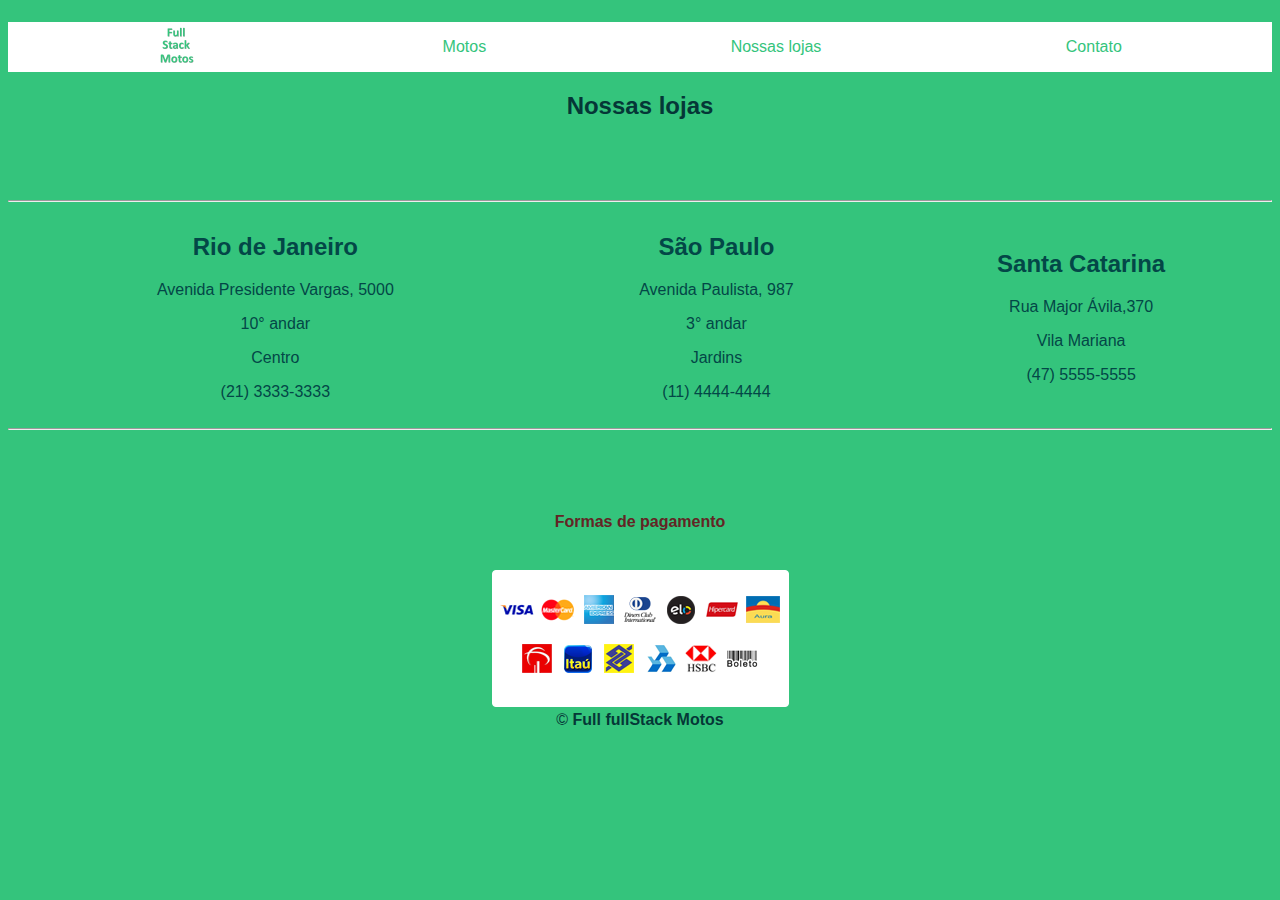
==== lojas.html @ 493cdd7d "meu primeiro commit" ====
<!DOCTYPE html>
<html lang="pt-br">

<head>
    <meta charset="UTF-8">
    <meta name="viewport" content="width=device-width, initial-scale=1, shrink-to-fit=no">
    <link rel="stylesheet" type="text/css" href="css/estilo.css">
    <title>lojas</title>


</head>

<body>

    <!--início do Menu-->
    <header id="nav_menu">
        <nav>
            <ul id="nav_list">
                <li><a href="index.html"><img src="img/logo.png" alt=""></a></li>
                <li> <a href="produtos.html">Motos</a></li>
                <li> <a href="lojas.html">Nossas lojas</a></li>
                <li> <a href="contato.html">Contato</a></li>
            </ul>
        </nav>
    </header>

    <!--fim do Menu-->
    <!--título da págna início-->
    <main>
        <div id="tabela_titulo">
            <div>
                <div>
                    <h2 style="color:rgb(5, 55, 55); ">Nossas lojas</h2>
                </div>
            </div>
        </div>
        <hr>
        <!--título da págna fim-->
        <table class="tb_lojas">
            <tr>
                <td>
                    <h2>Rio de Janeiro</h2>
                    <p>Avenida Presidente Vargas, 5000</p>
                    <p>10&deg; andar</p>
                    <p>Centro</p>
                    <p>(21) 3333-3333</p>
                </td>
                <td>
                    <h2>São Paulo</h2>
                    <p>Avenida Paulista, 987</p>
                    <p>3&deg; andar</p>
                    <p>Jardins</p>
                    <p>(11) 4444-4444</p>
                </td>
                <td>
                    <h2>Santa Catarina</h2>
                    <p>Rua Major Ávila,370</p>
                    <p>Vila Mariana</p>
                    <p>(47) 5555-5555</p>
                </td>
            </tr>
        </table>
    </main>
    <hr>
    <br>
    <br>
    <br>
    <!--rodapé-->
    <footer id="rodapé">
        <h4 style="color:rgb(99, 37, 37); ">Formas de pagamento</h4>
        <br>
        <img src="img/formas-de-pagamento.png" alt=""><br>
        &copy; <strong>Full fullStack Motos</strong>

    </footer>
</body>

</html>
---- css/estilo.css ----
#nav_menu {
    background-color: white;
    font-family: Arial, Helvetica, sans-serif;
    text-align: center;
    color: #34C47C;
    margin-top: 22px;
}

#nav_menu ul,
#nav_list li,
#nav_menu nav,
#nav_menu img {
    display: inline-block;
}

#nav_list li,
a {
    text-decoration: none;
}

#nav_list li {
    margin: 0 120px;
}

/*tabela do título*/
body {
    font-family: Arial, Helvetica, sans-serif;
    background-color: #34C47C;
}

#tabela_titulo {
    width: 100%;
    text-align: center;
    height: 100px;
}

#nav_menu img {
    width: 80px;
    position: absolute;
    left: -120px;
    margin-left: 20%;
    top: 25px;


}

/*rodapé*/
#rodapé {
    font-family: Arial, Helvetica, sans-serif;
    text-align: center;
    color: rgb(5, 55, 55);
    width: 25%;
    display: block;
    margin-left: auto;
    margin-right: auto;
}

.tb_lojas {
    width: 100%;
    color: rgb(3, 71, 71);
    text-align: center;

}

.produtos_motos {
    border: 0;
    width: 100%;
    text-align: center;

}

.produtos_motos td {
    width: 20%;
    text-align: center;
    vertical-align: bottom;
}

.formulário {
    align-content: center;
    height: 20%;
    width: 60%;
}

a {
    color: #34C47C;
}
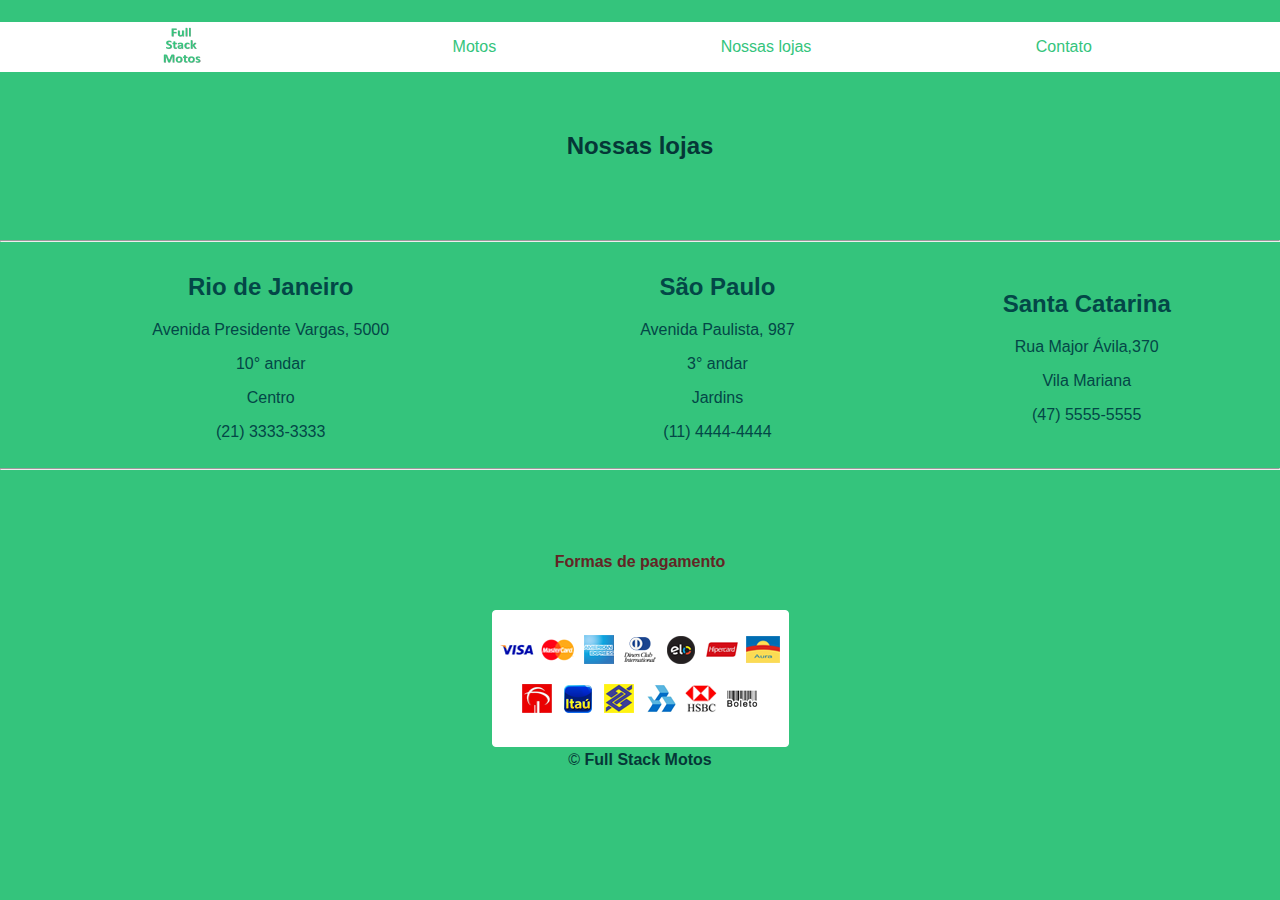
==== commit a554b542: ""atulizar link"" ====
--- a/lojas.html
+++ b/lojas.html
@@ -5,34 +5,31 @@
     <meta charset="UTF-8">
     <meta name="viewport" content="width=device-width, initial-scale=1, shrink-to-fit=no">
     <link rel="stylesheet" type="text/css" href="css/estilo.css">
+    <script src="js/funcoes.js"></script>
     <title>lojas</title>
 
 
 </head>
 
 <body>
-
     <!--início do Menu-->
-    <header id="nav_menu">
+    <header>
         <nav>
-            <ul id="nav_list">
-                <li><a href="index.html"><img src="img/logo.png" alt=""></a></li>
-                <li> <a href="produtos.html">Motos</a></li>
-                <li> <a href="lojas.html">Nossas lojas</a></li>
-                <li> <a href="contato.html">Contato</a></li>
-            </ul>
+            <div class="nav_menu">
+                <ul class="nav_list">
+                    <li><a href="index.html"><img src="img/logo.png" alt=""></a></li>
+                    <li> <a href="produtos.html">Motos</a></li>
+                    <li> <a href="lojas.html">Nossas lojas</a></li>
+                    <li> <a href="contato.html">Contato</a></li>
+                </ul>
+            </div>
         </nav>
     </header>
-
-    <!--fim do Menu-->
-    <!--título da págna início-->
+ <!--fim do Menu-->
     <main>
-        <div id="tabela_titulo">
-            <div>
-                <div>
-                    <h2 style="color:rgb(5, 55, 55); ">Nossas lojas</h2>
-                </div>
-            </div>
+        <!--título da págna início-->
+        <div class="main_titulo">
+            <h2>Nossas lojas</h2>
         </div>
         <hr>
         <!--título da págna fim-->
@@ -70,7 +67,7 @@
         <h4 style="color:rgb(99, 37, 37); ">Formas de pagamento</h4>
         <br>
         <img src="img/formas-de-pagamento.png" alt=""><br>
-        &copy; <strong>Full fullStack Motos</strong>
+        &copy; <strong>Full Stack Motos</strong>
 
     </footer>
 </body>
--- a/css/estilo.css
+++ b/css/estilo.css
@@ -1,86 +1,100 @@
-#nav_menu {
-    background-color: white;
-    font-family: Arial, Helvetica, sans-serif;
-    text-align: center;
-    color: #34C47C;
-    margin-top: 22px;
+.nav_menu {
+  background-color: white;
+  font-family: Arial, Helvetica, sans-serif;
+  text-align: center;
+  color: #34c47c;
+  margin-top: 22px;
 }
 
-#nav_menu ul,
-#nav_list li,
-#nav_menu nav,
-#nav_menu img {
-    display: inline-block;
+.nav_menu ul,
+.nav_list li,
+.nav_menu nav,
+.nav_menu img {
+  display: inline-block;
 }
 
-#nav_list li,
+.nav_list li,
 a {
-    text-decoration: none;
+  text-decoration: none;
+  color: #34c47c;
 }
 
-#nav_list li {
-    margin: 0 120px;
+.nav_list li {
+  margin: 0 110px;
 }
 
 /*tabela do título*/
 body {
-    font-family: Arial, Helvetica, sans-serif;
-    background-color: #34C47C;
+  font-family: Arial, Helvetica, sans-serif;
+  background-color: #34c47c;
+  margin: 0px;
+  padding: 0px;
 }
 
-#tabela_titulo {
-    width: 100%;
-    text-align: center;
-    height: 100px;
+.main_titulo {
+  width: 100%;
+  text-align: center;
+  height: 100px;
+  margin-top: 60px;
+  color: rgb(5, 55, 55);
 }
 
-#nav_menu img {
-    width: 80px;
-    position: absolute;
-    left: -120px;
-    margin-left: 20%;
-    top: 25px;
+.nav_menu img {
+  width: 90px;
+  height: 45px;
+  position: absolute;
+  left: -120px;
+  margin-left: 20%;
+  top: 25px;
+}
 
+.corpo {
+  display: flex;
+  color: white;
+}
 
+.categorias {
+  width: 20%;
+  min-width: 200px;
+}
+
+.container_produtos {
+  display: flex;
+  flex-flow: wrap;
+  
+}
+
+.container_intens {
+  width: 20%;
+  padding: 10px;
+  text-align: center;
+}
+
+.container_intens img {
+  object-fit: cover;
+  height: 50%;
+  width: 100%;
+}
+
+.tb_lojas {
+  width: 100%;
+  color: rgb(3, 71, 71);
+  text-align: center;
+}
+
+.formulário {
+  align-content: center;
+  height: 20%;
+  width: 60%;
 }
 
 /*rodapé*/
 #rodapé {
-    font-family: Arial, Helvetica, sans-serif;
-    text-align: center;
-    color: rgb(5, 55, 55);
-    width: 25%;
-    display: block;
-    margin-left: auto;
-    margin-right: auto;
-}
-
-.tb_lojas {
-    width: 100%;
-    color: rgb(3, 71, 71);
-    text-align: center;
-
-}
-
-.produtos_motos {
-    border: 0;
-    width: 100%;
-    text-align: center;
-
-}
-
-.produtos_motos td {
-    width: 20%;
-    text-align: center;
-    vertical-align: bottom;
-}
-
-.formulário {
-    align-content: center;
-    height: 20%;
-    width: 60%;
-}
-
-a {
-    color: #34C47C;
+  font-family: Arial, Helvetica, sans-serif;
+  text-align: center;
+  color: rgb(5, 55, 55);
+  width: 25%;
+  display: block;
+  margin-left: auto;
+  margin-right: auto;
 }